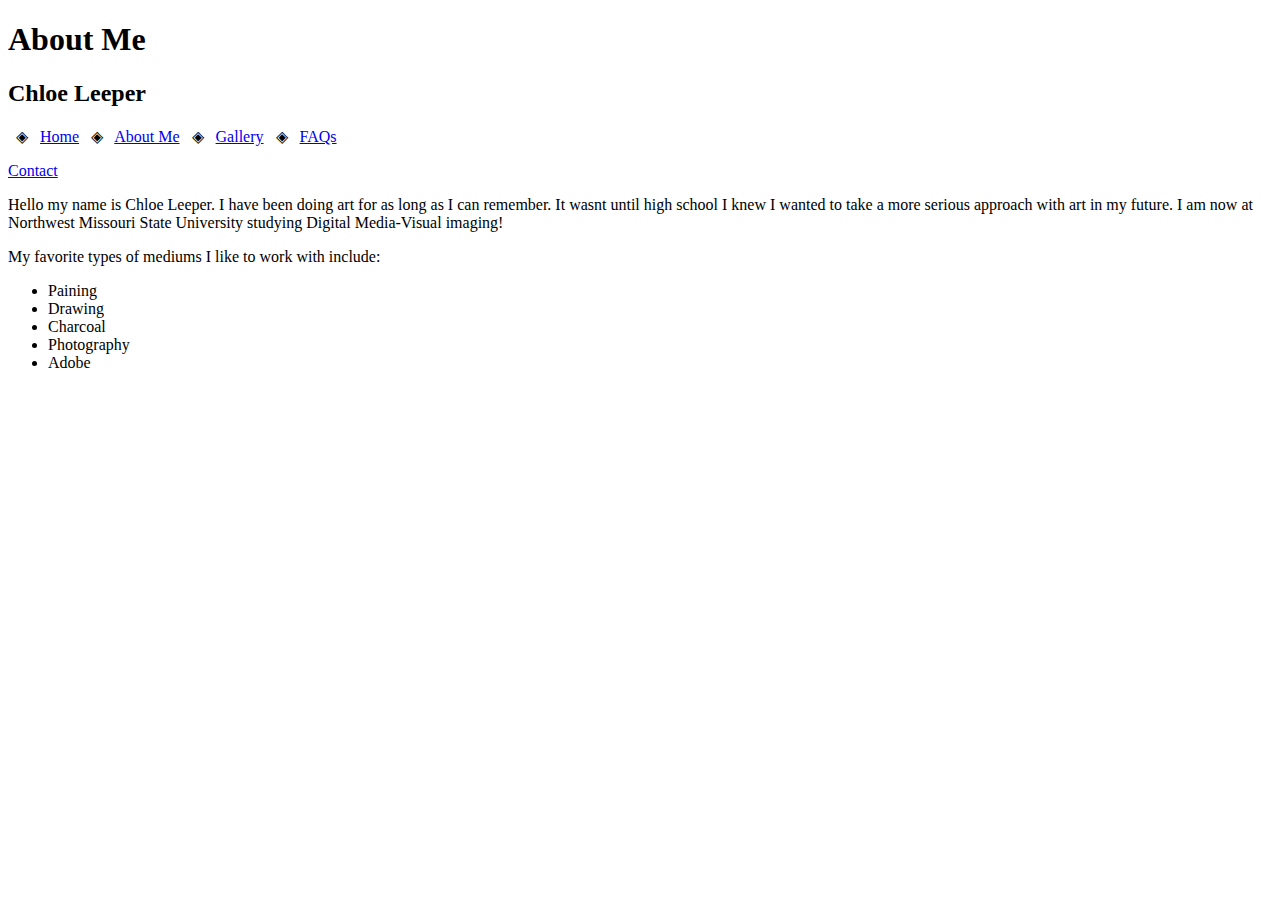
==== aboutme.html @ f8e00d27 "portfolio-project-Chloeleeper" ====
<!DOCTYPE html>
<html lang="en">
<!--
chloe leeper
about.html
february 5, 2025
-->

<head>
  <title>About Me</title>
  <meta charset="utf-8">
<h1>About Me</h1>
<h2>Chloe Leeper</h2>
<p>&nbsp; &#9672; &nbsp; <a href="index.html">Home</a>
	&nbsp; &#9672; &nbsp; <a href="about.html">About Me</a>
	&nbsp; &#9672; &nbsp; <a href="gallery.html">Gallery</a>
	&nbsp; &#9672; &nbsp; <a href="faqs.html">FAQs</a>
	</p><a href="contact.html">Contact</a>
</head>

<body>
  
<div>
  <p>Hello my name is Chloe Leeper. I have been doing art for as long as I can remember. It wasnt until high school I knew I wanted to take a more serious approach with art in my future. I am now at Northwest Missouri State University studying Digital Media-Visual imaging!</p>
  <p>My favorite types of mediums I like to work with include:</p>
  <ul>
    <li>Paining</li>
    <li>Drawing</li>
    <li>Charcoal</li>
    <li>Photography</li>
    <li>Adobe</li>
  </ul>
  </div>

</body>

<p></p>

</html>
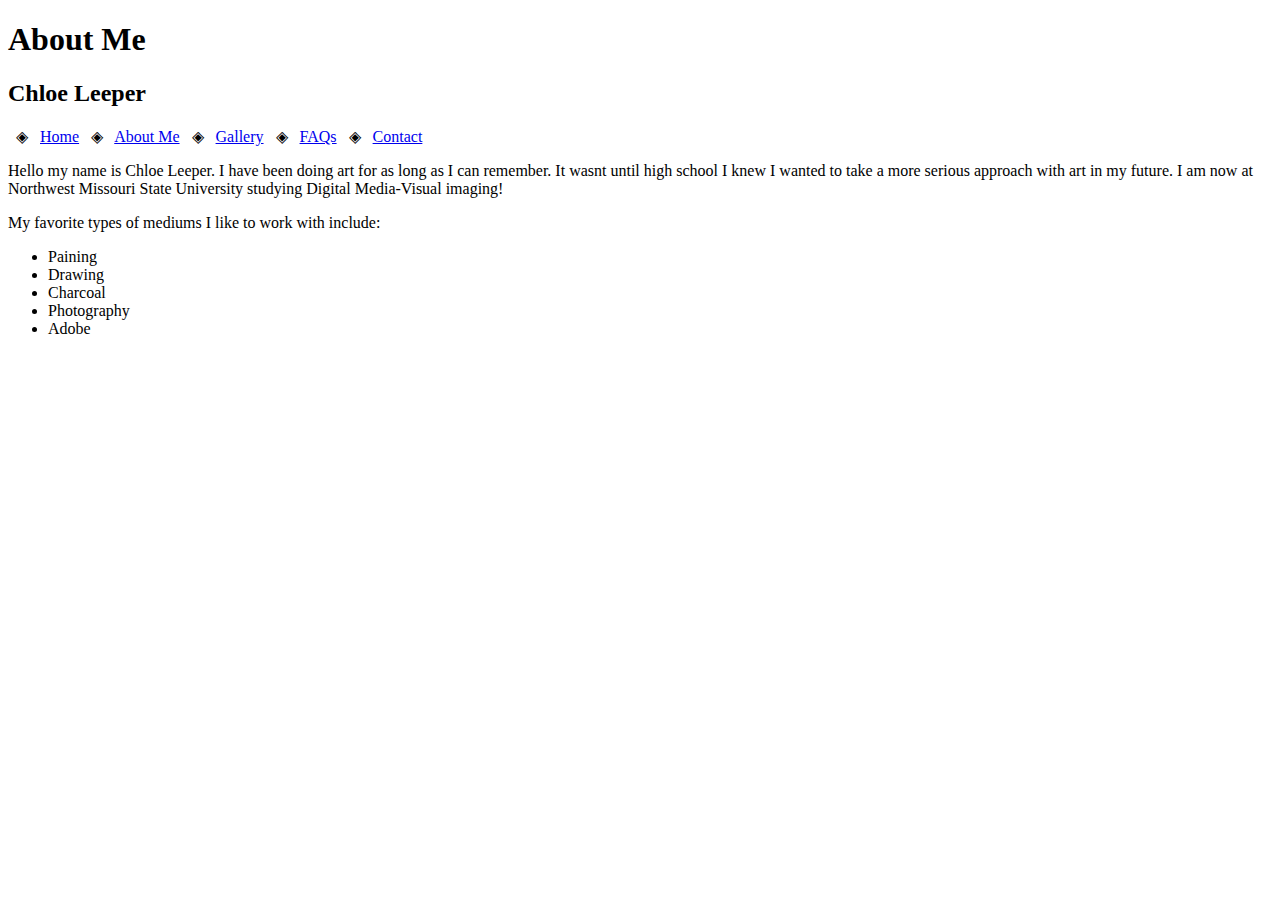
==== commit cee5826d: "portfolio-project-Chloeleeper" ====
--- a/aboutme.html
+++ b/aboutme.html
@@ -9,16 +9,17 @@
 <head>
   <title>About Me</title>
   <meta charset="utf-8">
-<h1>About Me</h1>
+
+</head>
+
+<body>
+  <h1>About Me</h1>
 <h2>Chloe Leeper</h2>
 <p>&nbsp; &#9672; &nbsp; <a href="index.html">Home</a>
 	&nbsp; &#9672; &nbsp; <a href="about.html">About Me</a>
 	&nbsp; &#9672; &nbsp; <a href="gallery.html">Gallery</a>
 	&nbsp; &#9672; &nbsp; <a href="faqs.html">FAQs</a>
-	</p><a href="contact.html">Contact</a>
-</head>
-
-<body>
+	&nbsp; &#9672; &nbsp; <a href="contact.html">Contact</a></p>
   
 <div>
   <p>Hello my name is Chloe Leeper. I have been doing art for as long as I can remember. It wasnt until high school I knew I wanted to take a more serious approach with art in my future. I am now at Northwest Missouri State University studying Digital Media-Visual imaging!</p>
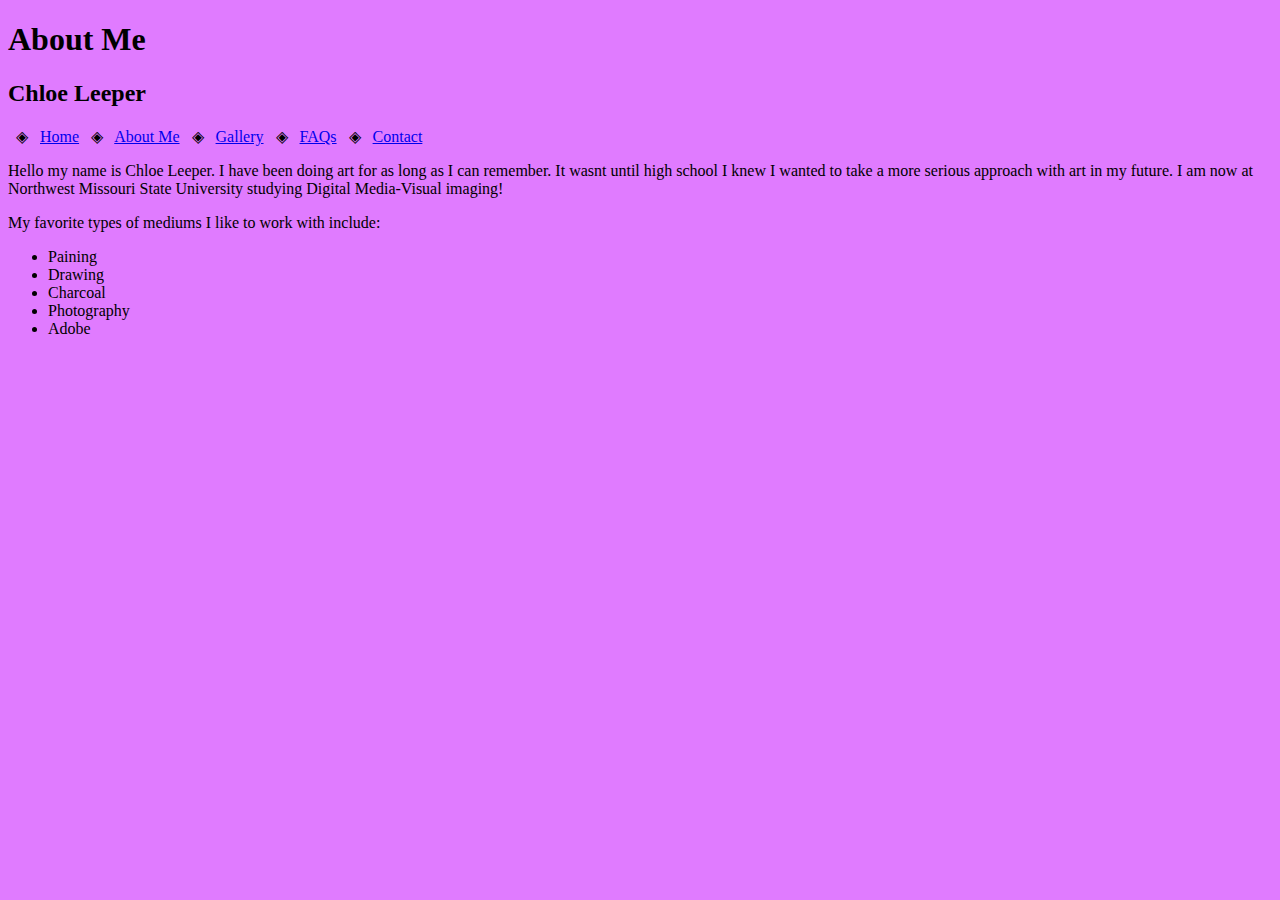
==== commit a921a305: "portfolio-project-Chloeleeper" ====
--- a/aboutme.html
+++ b/aboutme.html
@@ -9,7 +9,7 @@
 <head>
   <title>About Me</title>
   <meta charset="utf-8">
-
+<link rel="stylesheet" href="css/styles.css"
 </head>
 
 <body>
--- a/css/styles.css
+++ b/css/styles.css
@@ -0,0 +1,114 @@
+<!DOCTYPE html>
+<!--
+chloe leeper
+contact.html
+february 20, 2025
+-->
+/*
+ * Author:Leeper
+ * Date: 2-11-25
+ * File anme: styles.css
+ */
+
+
+/*CSS Reset*/
+body, header, nav, main, footer, h1, div, img{
+margin: 0;
+    padding: 0;
+    border: 0;
+}
+
+
+nav ul{ 
+    list-style-type: none; 
+    margin: 0;
+    text-align: right;
+}
+
+nav li { 
+    display: inline-block;
+    font-size: 1.75em;
+}
+
+nav li {
+    display: block;
+    color:#fff;
+    text-align: center;
+    padding: 0.5em 1em;
+    text-decoration: none;
+}
+
+
+/*Style rules for body and images */
+body { 
+    background-color: #e07bff;
+    }
+    
+    img { 
+    max-width: 100%;
+    display:block;
+    }
+    
+/*Style rules for header */
+    header{
+     width: 25%;
+    float: left;
+  }    
+
+/*Style rules for navigation area*/
+nav{
+    width: 70%;
+    float: right;
+    margin: 5em 3em 0 0;
+}
+nav ul{
+    list-style-type: none;
+    margin: 0;
+    text-align: center;
+}
+nav li{
+    display: inline-block;
+    font-size: 1.5em;
+    font-family: Verdana, Arial, sans-serif;
+    font-weight: bold;
+}
+nav li a{
+    display: block;
+    color: #000;
+    text-align: center;
+    padding: 0.5em 1em;
+    text-decoration: none;
+}
+/*Styles rules for main content*/
+main{
+    clear:left;
+    background-color: #fff;
+    padding: 2%;
+    font-size: 1.25em;
+}
+
+#contact {
+    text-align: center;
+}
+
+#contact a { 
+color: #000000;
+text-decoration: none;
+}
+
+.map{
+    border: 8px solid #000;
+}
+
+/*style rules for footer content*/
+footer p{
+    font-size: 0.7em;
+    text-align: center;
+    color: #fff;
+    padding: 0 1em;
+}
+
+footer p a {
+    color: #fff;
+    text-decoration: none;
+}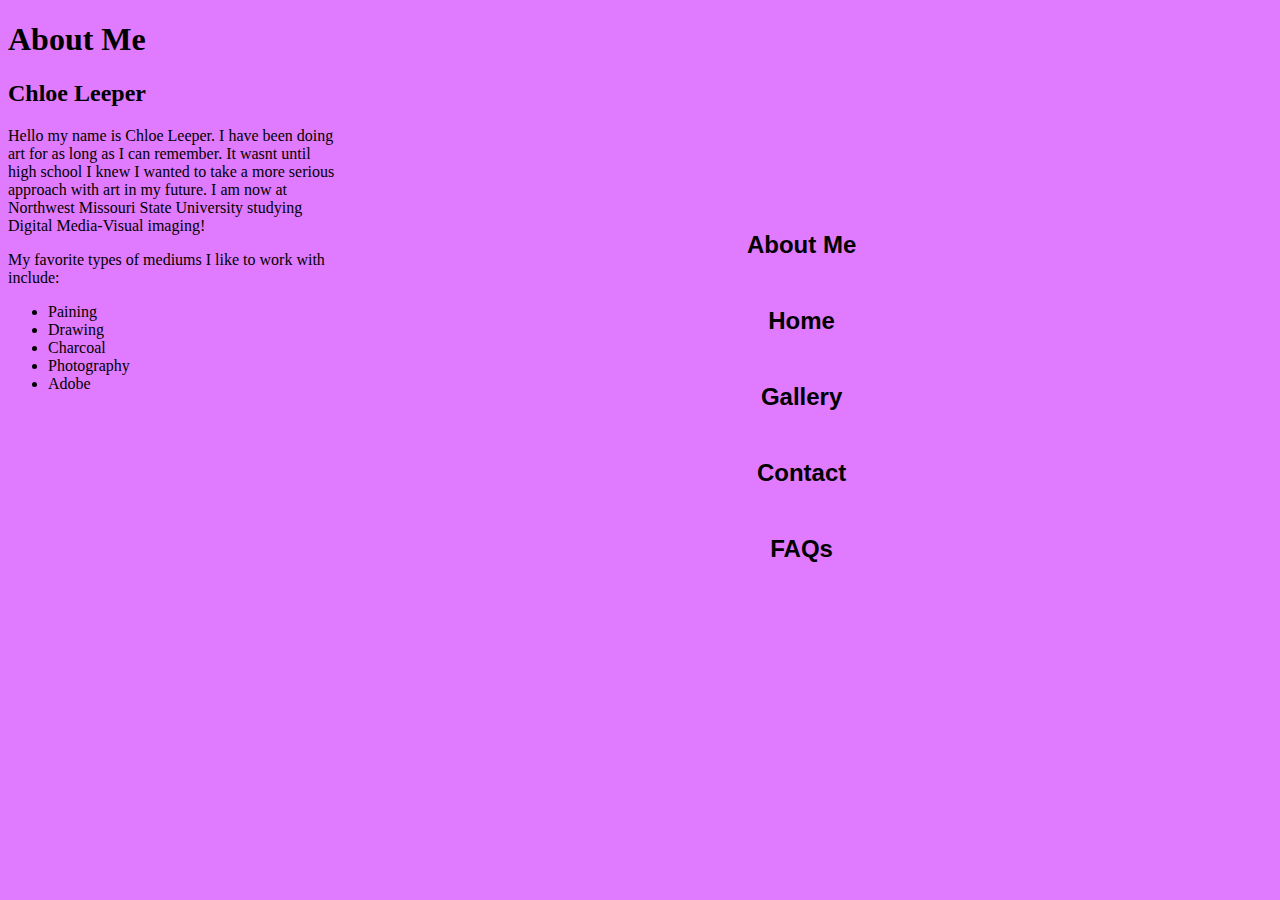
==== commit c80dd9b5: "portfolio-project-Chloeleeper" ====
--- a/aboutme.html
+++ b/aboutme.html
@@ -15,11 +15,16 @@
 <body>
   <h1>About Me</h1>
 <h2>Chloe Leeper</h2>
-<p>&nbsp; &#9672; &nbsp; <a href="index.html">Home</a>
-	&nbsp; &#9672; &nbsp; <a href="about.html">About Me</a>
-	&nbsp; &#9672; &nbsp; <a href="gallery.html">Gallery</a>
-	&nbsp; &#9672; &nbsp; <a href="faqs.html">FAQs</a>
-	&nbsp; &#9672; &nbsp; <a href="contact.html">Contact</a></p>
+  <nav>
+      <ul>
+        <li><a href="aboutme.html">About Me</a> </li>
+        <li><a href="home.html">Home</a> </li>
+        <li><a href="gallery.html">Gallery</a> </li>
+       <li><a href="contact.html">Contact</a></li>
+        <li><a href="faqs.html">FAQs</a></li>
+        
+      </ul>
+    </nav>
   
 <div>
   <p>Hello my name is Chloe Leeper. I have been doing art for as long as I can remember. It wasnt until high school I knew I wanted to take a more serious approach with art in my future. I am now at Northwest Missouri State University studying Digital Media-Visual imaging!</p>
--- a/css/styles.css
+++ b/css/styles.css
@@ -67,7 +67,7 @@
     text-align: center;
 }
 nav li{
-    display: inline-block;
+    display: block;
     font-size: 1.5em;
     font-family: Verdana, Arial, sans-serif;
     font-weight: bold;
